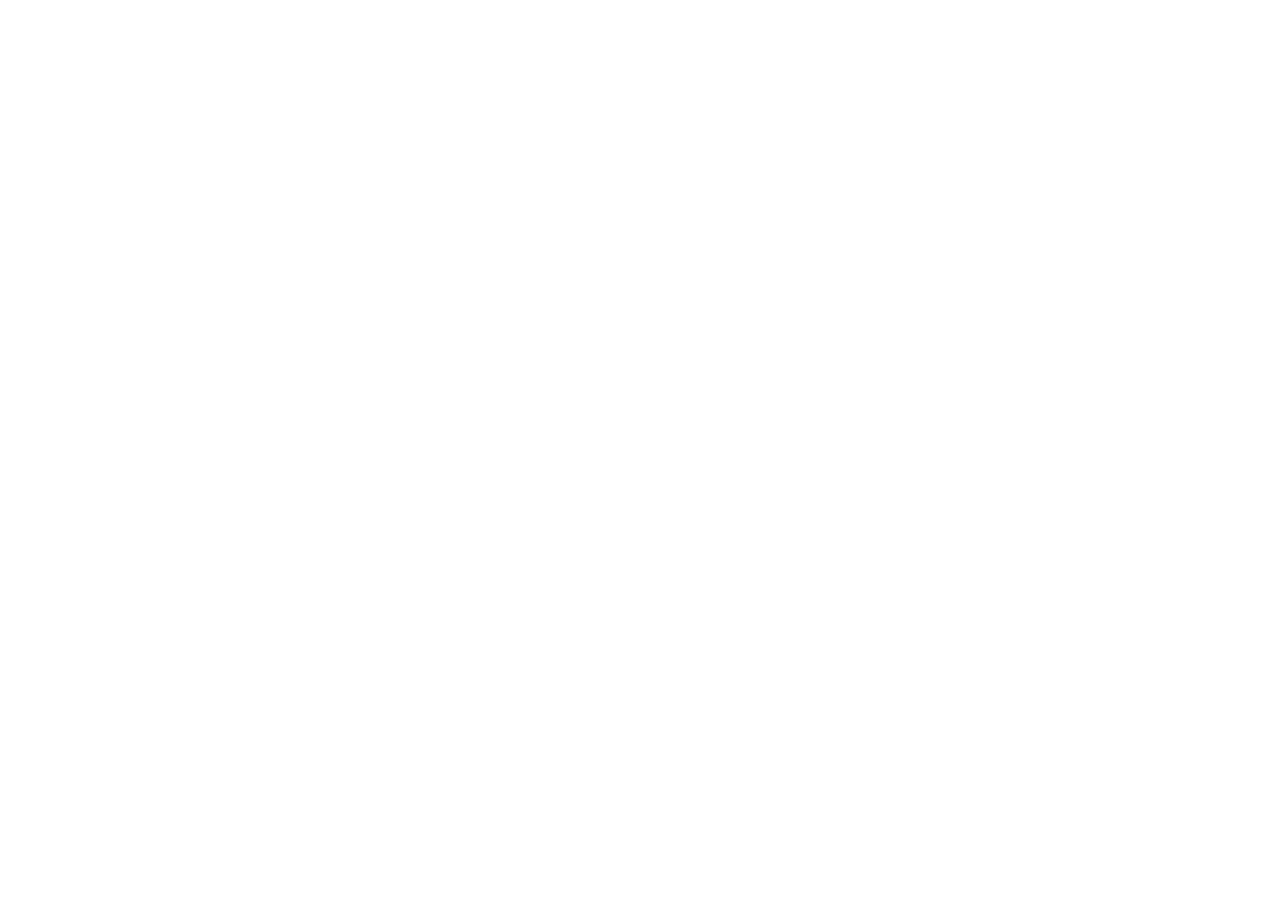
==== post-details.html @ 2b993154 "Initial commit" ====
<!DOCTYPE html>
<html lang="en">
<head>
    <meta charset="UTF-8">
    <meta name="viewport"
          content="width=device-width, user-scalable=no, initial-scale=1.0, maximum-scale=1.0, minimum-scale=1.0">
    <meta http-equiv="X-UA-Compatible" content="ie=edge">

    <title>Title</title>

    <link rel="stylesheet" href="css/normal.css">
    <link rel="stylesheet" href="css/main.css">
</head>
<body>
<script src="js/post-details.js"></script>
</body>
</html>
---- css/normal.css ----
/*! normalize.css v8.0.1 | MIT License | github.com/necolas/normalize.css */

/* Document
   ========================================================================== */

/**
 * 1. Correct the line height in all browsers.
 * 2. Prevent adjustments of font size after orientation changes in iOS.
 */

html {
  line-height: 1.15; /* 1 */
  -webkit-text-size-adjust: 100%; /* 2 */
}

/* Sections
   ========================================================================== */

/**
 * Remove the margin in all browsers.
 */

body {
  margin: 0;
}

/**
 * Render the `main` element consistently in IE.
 */

main {
  display: block;
}

/**
 * Correct the font size and margin on `h1` elements within `section` and
 * `article` contexts in Chrome, Firefox, and Safari.
 */

h1 {
  font-size: 2em;
  margin: 0.67em 0;
}

/* Grouping content
   ========================================================================== */

/**
 * 1. Add the correct box sizing in Firefox.
 * 2. Show the overflow in Edge and IE.
 */

hr {
  box-sizing: content-box; /* 1 */
  height: 0; /* 1 */
  overflow: visible; /* 2 */
}

/**
 * 1. Correct the inheritance and scaling of font size in all browsers.
 * 2. Correct the odd `em` font sizing in all browsers.
 */

pre {
  font-family: monospace, monospace; /* 1 */
  font-size: 1em; /* 2 */
}

/* Text-level semantics
   ========================================================================== */

/**
 * Remove the gray background on active links in IE 10.
 */

a {
  background-color: transparent;
  text-decoration: none;
  color: black;
}

/**
 * 1. Remove the bottom border in Chrome 57-
 * 2. Add the correct text decoration in Chrome, Edge, IE, Opera, and Safari.
 */

abbr[title] {
  border-bottom: none; /* 1 */
  text-decoration: underline; /* 2 */
  text-decoration: underline dotted; /* 2 */
}

/**
 * Add the correct font weight in Chrome, Edge, and Safari.
 */

b,
strong {
  font-weight: bolder;
}

/**
 * 1. Correct the inheritance and scaling of font size in all browsers.
 * 2. Correct the odd `em` font sizing in all browsers.
 */

code,
kbd,
samp {
  font-family: monospace, monospace; /* 1 */
  font-size: 1em; /* 2 */
}

/**
 * Add the correct font size in all browsers.
 */

small {
  font-size: 80%;
}

/**
 * Prevent `sub` and `sup` elements from affecting the line height in
 * all browsers.
 */

sub,
sup {
  font-size: 75%;
  line-height: 0;
  position: relative;
  vertical-align: baseline;
}

sub {
  bottom: -0.25em;
}

sup {
  top: -0.5em;
}

/* Embedded content
   ========================================================================== */

/**
 * Remove the border on images inside links in IE 10.
 */

img {
  border-style: none;
}

/* Forms
   ========================================================================== */

/**
 * 1. Change the font styles in all browsers.
 * 2. Remove the margin in Firefox and Safari.
 */

button,
input,
optgroup,
select,
textarea {
  font-family: inherit; /* 1 */
  font-size: 100%; /* 1 */
  line-height: 1.15; /* 1 */
  margin: 0; /* 2 */
}

/**
 * Show the overflow in IE.
 * 1. Show the overflow in Edge.
 */

button,
input { /* 1 */
  overflow: visible;
}

/**
 * Remove the inheritance of text transform in Edge, Firefox, and IE.
 * 1. Remove the inheritance of text transform in Firefox.
 */

button,
select { /* 1 */
  text-transform: none;
}

/**
 * Correct the inability to style clickable types in iOS and Safari.
 */

button,
[type="button"],
[type="reset"],
[type="submit"] {
  -webkit-appearance: button;
}

/**
 * Remove the inner border and padding in Firefox.
 */

button::-moz-focus-inner,
[type="button"]::-moz-focus-inner,
[type="reset"]::-moz-focus-inner,
[type="submit"]::-moz-focus-inner {
  border-style: none;
  padding: 0;
}

/**
 * Restore the focus styles unset by the previous rule.
 */

button:-moz-focusring,
[type="button"]:-moz-focusring,
[type="reset"]:-moz-focusring,
[type="submit"]:-moz-focusring {
  outline: 1px dotted ButtonText;
}

/**
 * Correct the padding in Firefox.
 */

fieldset {
  padding: 0.35em 0.75em 0.625em;
}

/**
 * 1. Correct the text wrapping in Edge and IE.
 * 2. Correct the color inheritance from `fieldset` elements in IE.
 * 3. Remove the padding so developers are not caught out when they zero out
 *    `fieldset` elements in all browsers.
 */

legend {
  box-sizing: border-box; /* 1 */
  color: inherit; /* 2 */
  display: table; /* 1 */
  max-width: 100%; /* 1 */
  padding: 0; /* 3 */
  white-space: normal; /* 1 */
}

/**
 * Add the correct vertical alignment in Chrome, Firefox, and Opera.
 */

progress {
  vertical-align: baseline;
}

/**
 * Remove the default vertical scrollbar in IE 10+.
 */

textarea {
  overflow: auto;
}

/**
 * 1. Add the correct box sizing in IE 10.
 * 2. Remove the padding in IE 10.
 */

[type="checkbox"],
[type="radio"] {
  box-sizing: border-box; /* 1 */
  padding: 0; /* 2 */
}

/**
 * Correct the cursor style of increment and decrement buttons in Chrome.
 */

[type="number"]::-webkit-inner-spin-button,
[type="number"]::-webkit-outer-spin-button {
  height: auto;
}

/**
 * 1. Correct the odd appearance in Chrome and Safari.
 * 2. Correct the outline style in Safari.
 */

[type="search"] {
  -webkit-appearance: textfield; /* 1 */
  outline-offset: -2px; /* 2 */
}

/**
 * Remove the inner padding in Chrome and Safari on macOS.
 */

[type="search"]::-webkit-search-decoration {
  -webkit-appearance: none;
}

/**
 * 1. Correct the inability to style clickable types in iOS and Safari.
 * 2. Change font properties to `inherit` in Safari.
 */

::-webkit-file-upload-button {
  -webkit-appearance: button; /* 1 */
  font: inherit; /* 2 */
}

/* Interactive
   ========================================================================== */

/*
 * Add the correct display in Edge, IE 10+, and Firefox.
 */

details {
  display: block;
}

/*
 * Add the correct display in all browsers.
 */

summary {
  display: list-item;
}

/* Misc
   ========================================================================== */

/**
 * Add the correct display in IE 10+.
 */

template {
  display: none;
}

/**
 * Add the correct display in IE 10.
 */

[hidden] {
  display: none;
}
---- css/main.css ----
.container {
    width: 100%;
    margin-left:  50%;
}

.divContainer {
    width: 50%;
    border: 1px solid black;
    text-align: center;
}

.block {
    width: 100%;
    height: 50%;
    display: flex;
}

.aLink {
    width: 50%%;
    height: 50px;
}

.link {
    width: 70%;
    height: 50px;
    border: 1px solid black;
}
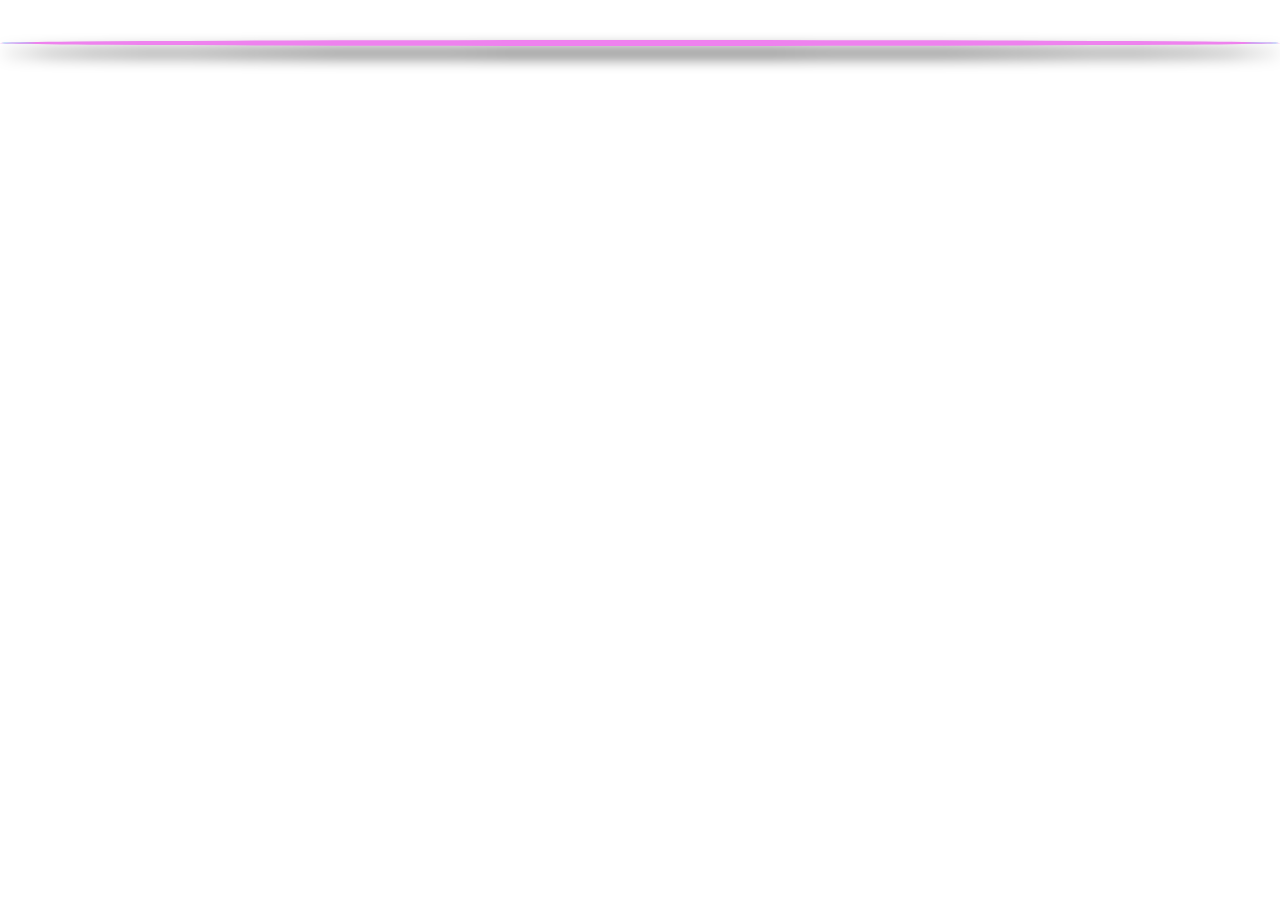
==== commit 8f1d333b: "add css style in project" ====
--- a/post-details.html
+++ b/post-details.html
@@ -9,7 +9,7 @@
     <title>Title</title>
 
     <link rel="stylesheet" href="css/normal.css">
-    <link rel="stylesheet" href="css/main.css">
+    <link rel="stylesheet" href="css/post-details.css">
 </head>
 <body>
 <script src="js/post-details.js"></script>
--- a/css/post-details.css
+++ b/css/post-details.css
@@ -0,0 +1,20 @@
+.postBox {
+    background-color: aqua;
+    font-size: 20px;
+    text-align: center;
+    border: 3px solid violet;
+    border-radius: 50%;
+    margin: 40px 0;
+    text-shadow: 3px 5px 5px black;
+    box-shadow: 1px 10px 15px black;
+}
+
+.blokCom {
+    background-color: orange;
+    border: 1px solid black;
+    margin-top: 20px;
+    text-align: center;
+    border-radius: 50px;
+    text-shadow: 3px 5px 5px black;
+    box-shadow: 1px 5px 10px black;
+}
